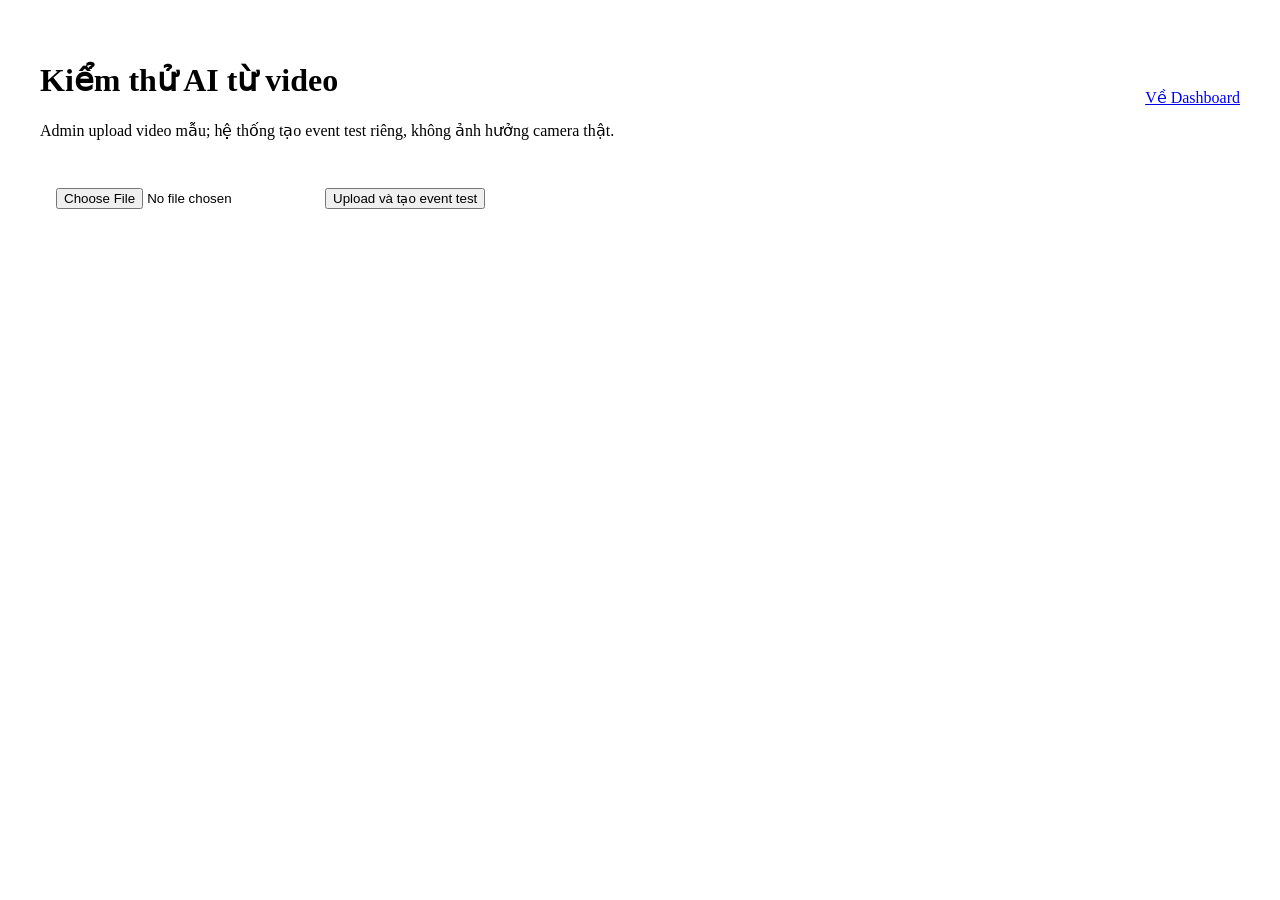
==== CameraAI/templates/test_ai.html @ caaebe2e "feat: add admin manual video AI test workflow" ====
<!DOCTYPE html>
<html lang="vi"><head><meta charset="UTF-8"><meta name="viewport" content="width=device-width,initial-scale=1"><title>Kiểm thử AI video | CameraAI</title><link rel="stylesheet" href="/static/css/style.css"><style>
.test{max-width:1500px;margin:auto;padding:2rem}.head{display:flex;justify-content:space-between;align-items:center;gap:1rem;margin-bottom:1rem}.upload{padding:1rem;background:var(--bg-card);border:1px solid var(--border-color);border-radius:12px;display:flex;gap:1rem;align-items:center;flex-wrap:wrap}.note{color:var(--text-muted)}.workspace{display:grid;grid-template-columns:1.35fr 1fr 1fr;gap:1rem;margin-top:1rem}.panel{background:var(--bg-card);border:1px solid var(--border-color);border-radius:12px;padding:1rem;min-width:0;max-height:70vh;overflow-y:auto}.panel h2{font-size:1rem;margin-bottom:.7rem}.panel p{white-space:pre-wrap;line-height:1.5;color:#dbeafe}.status{color:#a5f3fc;margin-bottom:.8rem}.error{color:#fca5a5}.video{width:100%;aspect-ratio:16/9;background:#000;border-radius:8px}.wide{grid-column:1/-1;border-color:rgba(16,185,129,.35);background:rgba(16,185,129,.07)}.hidden{display:none}@media(max-width:1000px){.test{padding:1rem}.workspace{grid-template-columns:1fr}.wide{grid-column:auto}.head{align-items:flex-start;flex-direction:column}}</style></head>
<body><main class="test"><div class="head"><div><h1>Kiểm thử AI từ video</h1><p class="note">Admin upload video mẫu; hệ thống tạo event test riêng, không ảnh hưởng camera thật.</p></div><a class="btn btn-glass" href="/">Về Dashboard</a></div><form id="upload" class="upload"><input id="file" type="file" accept="video/mp4,video/quicktime,video/x-matroska,video/x-msvideo,video/webm" required><button class="btn btn-primary">Upload và tạo event test</button><span id="uploadStatus" class="note"></span></form><section id="result" class="workspace hidden"><section class="panel"><h2>Video test</h2><video id="player" class="video" controls></video><p id="eventInfo" class="note"></p></section><section class="panel"><h2>Phân tích hình ảnh</h2><button class="btn btn-primary" id="videoBtn">🎬 Phân tích hình ảnh</button><p id="videoStatus" class="status">Chưa chạy</p><p id="videoSummary">-</p><p id="videoError" class="error"></p></section><section class="panel"><h2>Phân tích âm thanh</h2><button class="btn btn-primary" id="audioBtn">🎙 Phân tích âm thanh + LLM</button><p id="audioStatus" class="status">Chưa chạy</p><p id="transcript">-</p><p id="audioError" class="error"></p></section><section class="panel wide"><h2>🤖 LLM gợi ý</h2><p><strong>Kết luận:</strong> <span id="llmSummary">-</span></p><p><strong>Rủi ro:</strong> <span id="llmRisk">-</span></p><p><strong>Hành động:</strong> <span id="llmAction">-</span></p><p><strong>Evidence:</strong> <span id="llmEvidence">-</span></p></section></section></main><script>
let eventId=null,poll=null;const $=id=>document.getElementById(id);const esc=s=>String(s??'');function clipUrl(r){return '/clips/'+r.split('/').map(encodeURIComponent).join('/')}function render(e){const v=e.video_analysis||{},a=e.audio_analysis||{},s=a.suggestion||{};$('videoStatus').textContent=v.status||'Chưa chạy';$('videoSummary').textContent=v.summary||'-';$('videoError').textContent=v.error_message||'';$('audioStatus').textContent=a.status||'Chưa chạy';$('transcript').textContent=a.transcript||'-';$('audioError').textContent=a.error_message||'';$('llmSummary').textContent=s.summary||'Chưa có kết luận LLM.';$('llmRisk').textContent=s.risk_level||'-';$('llmAction').textContent=s.recommended_action||'-';$('llmEvidence').textContent=(s.evidence||[]).map(x=>`${x.source}: ${x.detail}`).join(' | ')||'-'}async function refresh(){if(!eventId)return;const r=await fetch(`/api/events/${eventId}`);if(r.ok)render(await r.json())}function start(){clearInterval(poll);refresh();poll=setInterval(refresh,1500)}$('upload').addEventListener('submit',async e=>{e.preventDefault();const f=$('file').files[0];if(!f)return;$('uploadStatus').textContent='Đang upload…';const body=new FormData();body.append('video',f);const r=await fetch('/api/admin/test-videos/upload',{method:'POST',body});const d=await r.json();if(!r.ok){$('uploadStatus').textContent=d.detail||'Upload lỗi';return}const ev=d.event;eventId=ev.id;$('player').src=clipUrl(ev.clip_filename);$('eventInfo').textContent=`Event test #${ev.id} · ${ev.description}`;$('result').classList.remove('hidden');$('uploadStatus').textContent='Đã tạo event test.';render(ev)});$('videoBtn').onclick=async()=>{await fetch(`/api/events/${eventId}/video-analysis`,{method:'POST'});start()};$('audioBtn').onclick=async()=>{await fetch(`/api/events/${eventId}/audio-analysis`,{method:'POST'});start()};</script></body></html>
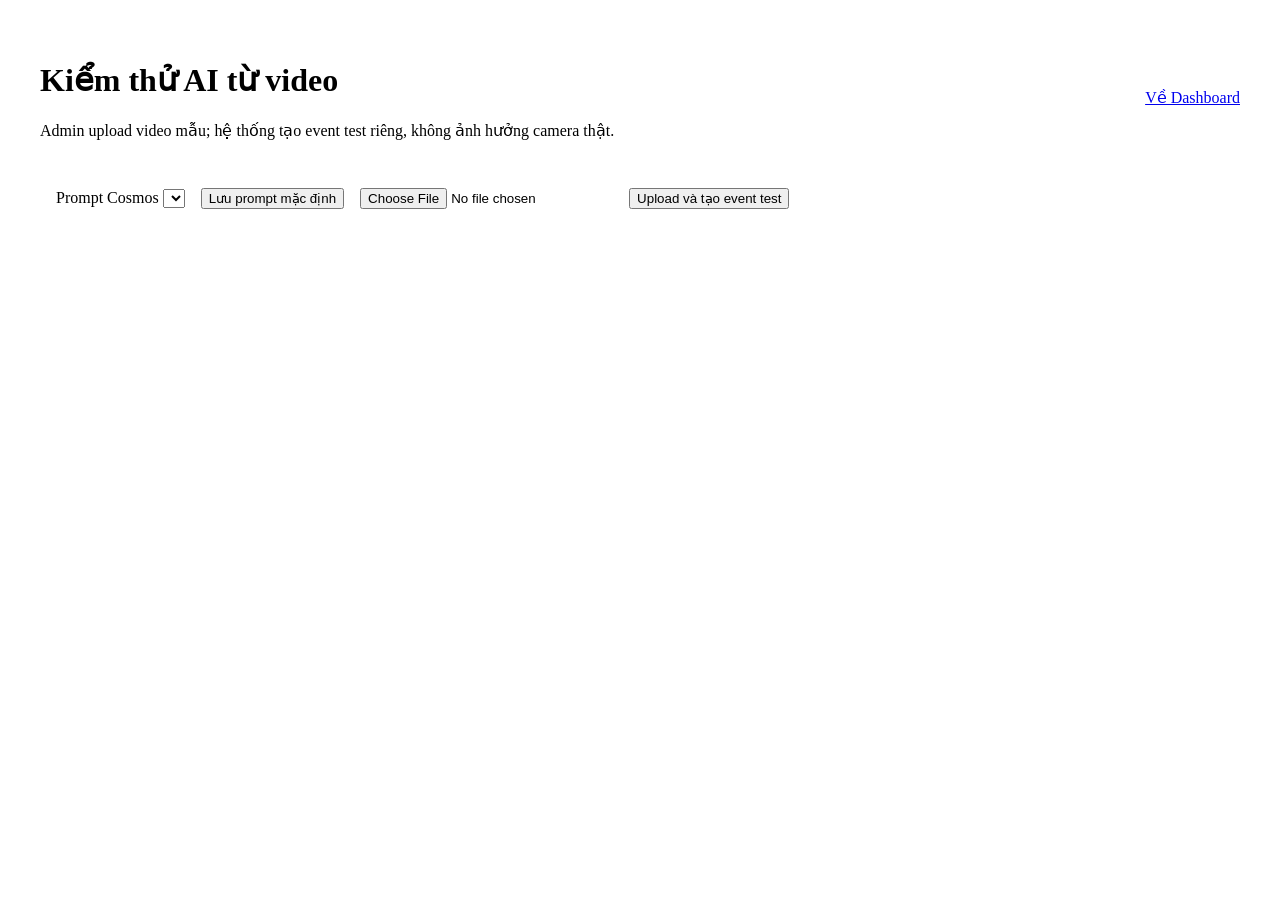
==== commit 9b7b1dc5: "feat: select Cosmos prompt profile from web" ====
--- a/CameraAI/templates/test_ai.html
+++ b/CameraAI/templates/test_ai.html
@@ -1,5 +1,5 @@
 <!DOCTYPE html>
 <html lang="vi"><head><meta charset="UTF-8"><meta name="viewport" content="width=device-width,initial-scale=1"><title>Kiểm thử AI video | CameraAI</title><link rel="stylesheet" href="/static/css/style.css"><style>
 .test{max-width:1500px;margin:auto;padding:2rem}.head{display:flex;justify-content:space-between;align-items:center;gap:1rem;margin-bottom:1rem}.upload{padding:1rem;background:var(--bg-card);border:1px solid var(--border-color);border-radius:12px;display:flex;gap:1rem;align-items:center;flex-wrap:wrap}.note{color:var(--text-muted)}.workspace{display:grid;grid-template-columns:1.35fr 1fr 1fr;gap:1rem;margin-top:1rem}.panel{background:var(--bg-card);border:1px solid var(--border-color);border-radius:12px;padding:1rem;min-width:0;max-height:70vh;overflow-y:auto}.panel h2{font-size:1rem;margin-bottom:.7rem}.panel p{white-space:pre-wrap;line-height:1.5;color:#dbeafe}.status{color:#a5f3fc;margin-bottom:.8rem}.error{color:#fca5a5}.video{width:100%;aspect-ratio:16/9;background:#000;border-radius:8px}.wide{grid-column:1/-1;border-color:rgba(16,185,129,.35);background:rgba(16,185,129,.07)}.hidden{display:none}@media(max-width:1000px){.test{padding:1rem}.workspace{grid-template-columns:1fr}.wide{grid-column:auto}.head{align-items:flex-start;flex-direction:column}}</style></head>
-<body><main class="test"><div class="head"><div><h1>Kiểm thử AI từ video</h1><p class="note">Admin upload video mẫu; hệ thống tạo event test riêng, không ảnh hưởng camera thật.</p></div><a class="btn btn-glass" href="/">Về Dashboard</a></div><form id="upload" class="upload"><input id="file" type="file" accept="video/mp4,video/quicktime,video/x-matroska,video/x-msvideo,video/webm" required><button class="btn btn-primary">Upload và tạo event test</button><span id="uploadStatus" class="note"></span></form><section id="result" class="workspace hidden"><section class="panel"><h2>Video test</h2><video id="player" class="video" controls></video><p id="eventInfo" class="note"></p></section><section class="panel"><h2>Phân tích hình ảnh</h2><button class="btn btn-primary" id="videoBtn">🎬 Phân tích hình ảnh</button><p id="videoStatus" class="status">Chưa chạy</p><p id="videoSummary">-</p><p id="videoError" class="error"></p></section><section class="panel"><h2>Phân tích âm thanh</h2><button class="btn btn-primary" id="audioBtn">🎙 Phân tích âm thanh + LLM</button><p id="audioStatus" class="status">Chưa chạy</p><p id="transcript">-</p><p id="audioError" class="error"></p></section><section class="panel wide"><h2>🤖 LLM gợi ý</h2><p><strong>Kết luận:</strong> <span id="llmSummary">-</span></p><p><strong>Rủi ro:</strong> <span id="llmRisk">-</span></p><p><strong>Hành động:</strong> <span id="llmAction">-</span></p><p><strong>Evidence:</strong> <span id="llmEvidence">-</span></p></section></section></main><script>
-let eventId=null,poll=null;const $=id=>document.getElementById(id);const esc=s=>String(s??'');function clipUrl(r){return '/clips/'+r.split('/').map(encodeURIComponent).join('/')}function render(e){const v=e.video_analysis||{},a=e.audio_analysis||{},s=a.suggestion||{};$('videoStatus').textContent=v.status||'Chưa chạy';$('videoSummary').textContent=v.summary||'-';$('videoError').textContent=v.error_message||'';$('audioStatus').textContent=a.status||'Chưa chạy';$('transcript').textContent=a.transcript||'-';$('audioError').textContent=a.error_message||'';$('llmSummary').textContent=s.summary||'Chưa có kết luận LLM.';$('llmRisk').textContent=s.risk_level||'-';$('llmAction').textContent=s.recommended_action||'-';$('llmEvidence').textContent=(s.evidence||[]).map(x=>`${x.source}: ${x.detail}`).join(' | ')||'-'}async function refresh(){if(!eventId)return;const r=await fetch(`/api/events/${eventId}`);if(r.ok)render(await r.json())}function start(){clearInterval(poll);refresh();poll=setInterval(refresh,1500)}$('upload').addEventListener('submit',async e=>{e.preventDefault();const f=$('file').files[0];if(!f)return;$('uploadStatus').textContent='Đang upload…';const body=new FormData();body.append('video',f);const r=await fetch('/api/admin/test-videos/upload',{method:'POST',body});const d=await r.json();if(!r.ok){$('uploadStatus').textContent=d.detail||'Upload lỗi';return}const ev=d.event;eventId=ev.id;$('player').src=clipUrl(ev.clip_filename);$('eventInfo').textContent=`Event test #${ev.id} · ${ev.description}`;$('result').classList.remove('hidden');$('uploadStatus').textContent='Đã tạo event test.';render(ev)});$('videoBtn').onclick=async()=>{await fetch(`/api/events/${eventId}/video-analysis`,{method:'POST'});start()};$('audioBtn').onclick=async()=>{await fetch(`/api/events/${eventId}/audio-analysis`,{method:'POST'});start()};</script></body></html>
+<body><main class="test"><div class="head"><div><h1>Kiểm thử AI từ video</h1><p class="note">Admin upload video mẫu; hệ thống tạo event test riêng, không ảnh hưởng camera thật.</p></div><a class="btn btn-glass" href="/">Về Dashboard</a></div><form id="upload" class="upload"><label>Prompt Cosmos <select id="promptProfile"></select></label><button type="button" class="btn btn-glass" id="savePrompt">Lưu prompt mặc định</button><input id="file" type="file" accept="video/mp4,video/quicktime,video/x-matroska,video/x-msvideo,video/webm" required><button class="btn btn-primary">Upload và tạo event test</button><span id="uploadStatus" class="note"></span></form><section id="result" class="workspace hidden"><section class="panel"><h2>Video test</h2><video id="player" class="video" controls></video><p id="eventInfo" class="note"></p></section><section class="panel"><h2>Phân tích hình ảnh</h2><button class="btn btn-primary" id="videoBtn">🎬 Phân tích hình ảnh</button><p id="videoStatus" class="status">Chưa chạy</p><p id="videoSummary">-</p><p id="videoError" class="error"></p></section><section class="panel"><h2>Phân tích âm thanh</h2><button class="btn btn-primary" id="audioBtn">🎙 Phân tích âm thanh + LLM</button><p id="audioStatus" class="status">Chưa chạy</p><p id="transcript">-</p><p id="audioError" class="error"></p></section><section class="panel wide"><h2>🤖 LLM gợi ý</h2><p><strong>Kết luận:</strong> <span id="llmSummary">-</span></p><p><strong>Rủi ro:</strong> <span id="llmRisk">-</span></p><p><strong>Hành động:</strong> <span id="llmAction">-</span></p><p><strong>Evidence:</strong> <span id="llmEvidence">-</span></p></section></section></main><script>
+let eventId=null,poll=null;const $=id=>document.getElementById(id);function clipUrl(r){return '/clips/'+r.split('/').map(encodeURIComponent).join('/')}async function loadProfiles(){const r=await fetch('/api/admin/cosmos/prompt-profile');const d=await r.json();if(!r.ok)return;$('promptProfile').innerHTML=d.profiles.map(p=>`<option value="${p}" ${p===d.selected?'selected':''}>${p}</option>`).join('')}$('savePrompt').onclick=async()=>{const profile=$('promptProfile').value;const r=await fetch('/api/admin/cosmos/prompt-profile',{method:'POST',headers:{'Content-Type':'application/json'},body:JSON.stringify({profile})});const d=await r.json();$('uploadStatus').textContent=r.ok?`Đã lưu prompt Cosmos: ${d.selected}`:(d.detail||'Không thể lưu prompt')};loadProfiles();function render(e){const v=e.video_analysis||{},a=e.audio_analysis||{},s=a.suggestion||{};$('videoStatus').textContent=v.status||'Chưa chạy';$('videoSummary').textContent=v.summary||'-';$('videoError').textContent=v.error_message||'';$('audioStatus').textContent=a.status||'Chưa chạy';$('transcript').textContent=a.transcript||'-';$('audioError').textContent=a.error_message||'';$('llmSummary').textContent=s.summary||'Chưa có kết luận LLM.';$('llmRisk').textContent=s.risk_level||'-';$('llmAction').textContent=s.recommended_action||'-';$('llmEvidence').textContent=(s.evidence||[]).map(x=>`${x.source}: ${x.detail}`).join(' | ')||'-'}async function refresh(){if(!eventId)return;const r=await fetch(`/api/events/${eventId}`);if(r.ok)render(await r.json())}function start(){clearInterval(poll);refresh();poll=setInterval(refresh,1500)}$('upload').addEventListener('submit',async e=>{e.preventDefault();const f=$('file').files[0];if(!f)return;$('uploadStatus').textContent='Đang upload…';const body=new FormData();body.append('video',f);const r=await fetch('/api/admin/test-videos/upload',{method:'POST',body});const d=await r.json();if(!r.ok){$('uploadStatus').textContent=d.detail||'Upload lỗi';return}const ev=d.event;eventId=ev.id;$('player').src=clipUrl(ev.clip_filename);$('eventInfo').textContent=`Event test #${ev.id} · ${ev.description}`;$('result').classList.remove('hidden');$('uploadStatus').textContent='Đã tạo event test.';render(ev)});$('videoBtn').onclick=async()=>{await fetch(`/api/events/${eventId}/video-analysis`,{method:'POST'});start()};$('audioBtn').onclick=async()=>{await fetch(`/api/events/${eventId}/audio-analysis`,{method:'POST'});start()};</script></body></html>
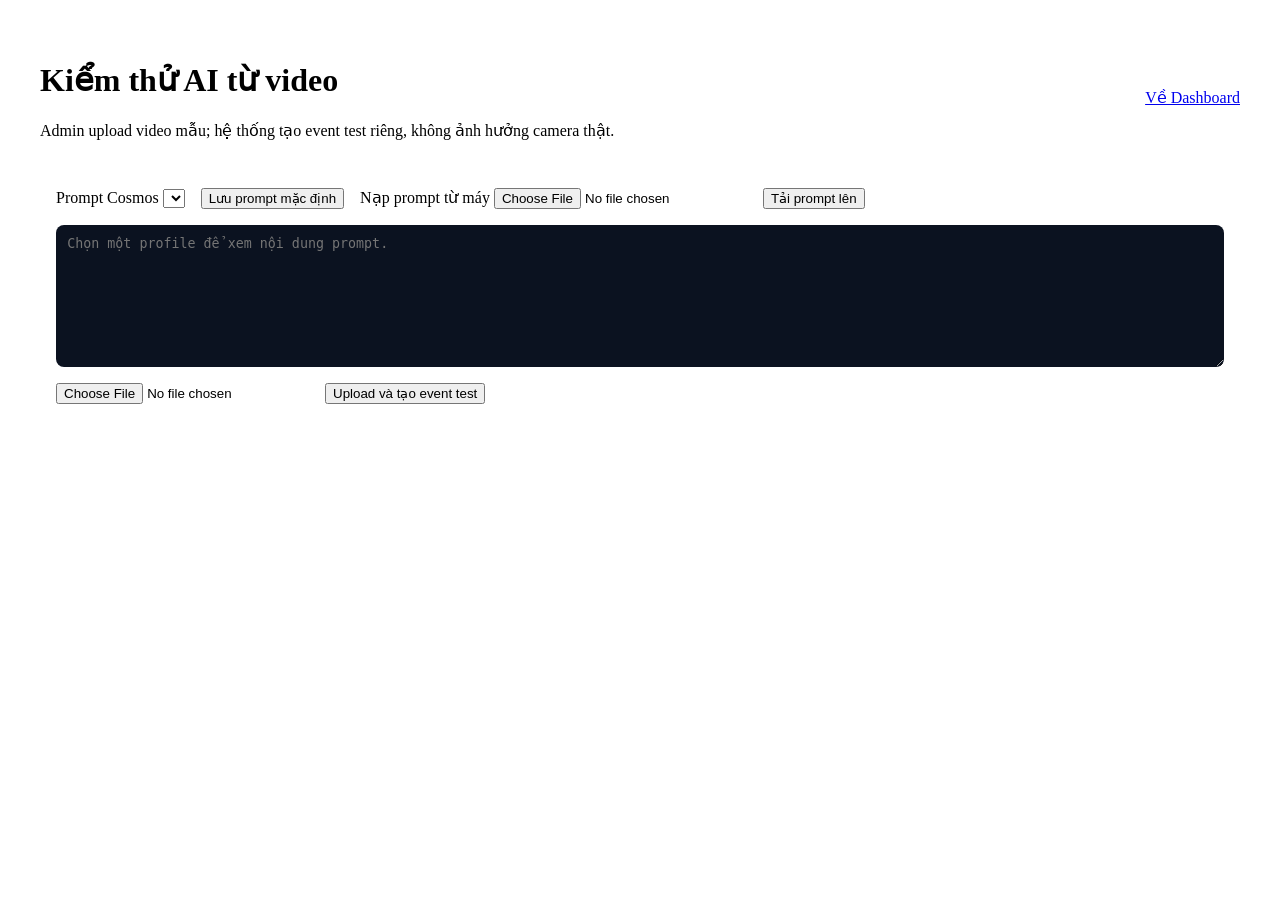
==== commit c9d141c9: "feat: manage Cosmos prompt profiles from test page" ====
--- a/CameraAI/templates/test_ai.html
+++ b/CameraAI/templates/test_ai.html
@@ -1,5 +1,5 @@
 <!DOCTYPE html>
 <html lang="vi"><head><meta charset="UTF-8"><meta name="viewport" content="width=device-width,initial-scale=1"><title>Kiểm thử AI video | CameraAI</title><link rel="stylesheet" href="/static/css/style.css"><style>
-.test{max-width:1500px;margin:auto;padding:2rem}.head{display:flex;justify-content:space-between;align-items:center;gap:1rem;margin-bottom:1rem}.upload{padding:1rem;background:var(--bg-card);border:1px solid var(--border-color);border-radius:12px;display:flex;gap:1rem;align-items:center;flex-wrap:wrap}.note{color:var(--text-muted)}.workspace{display:grid;grid-template-columns:1.35fr 1fr 1fr;gap:1rem;margin-top:1rem}.panel{background:var(--bg-card);border:1px solid var(--border-color);border-radius:12px;padding:1rem;min-width:0;max-height:70vh;overflow-y:auto}.panel h2{font-size:1rem;margin-bottom:.7rem}.panel p{white-space:pre-wrap;line-height:1.5;color:#dbeafe}.status{color:#a5f3fc;margin-bottom:.8rem}.error{color:#fca5a5}.video{width:100%;aspect-ratio:16/9;background:#000;border-radius:8px}.wide{grid-column:1/-1;border-color:rgba(16,185,129,.35);background:rgba(16,185,129,.07)}.hidden{display:none}@media(max-width:1000px){.test{padding:1rem}.workspace{grid-template-columns:1fr}.wide{grid-column:auto}.head{align-items:flex-start;flex-direction:column}}</style></head>
-<body><main class="test"><div class="head"><div><h1>Kiểm thử AI từ video</h1><p class="note">Admin upload video mẫu; hệ thống tạo event test riêng, không ảnh hưởng camera thật.</p></div><a class="btn btn-glass" href="/">Về Dashboard</a></div><form id="upload" class="upload"><label>Prompt Cosmos <select id="promptProfile"></select></label><button type="button" class="btn btn-glass" id="savePrompt">Lưu prompt mặc định</button><input id="file" type="file" accept="video/mp4,video/quicktime,video/x-matroska,video/x-msvideo,video/webm" required><button class="btn btn-primary">Upload và tạo event test</button><span id="uploadStatus" class="note"></span></form><section id="result" class="workspace hidden"><section class="panel"><h2>Video test</h2><video id="player" class="video" controls></video><p id="eventInfo" class="note"></p></section><section class="panel"><h2>Phân tích hình ảnh</h2><button class="btn btn-primary" id="videoBtn">🎬 Phân tích hình ảnh</button><p id="videoStatus" class="status">Chưa chạy</p><p id="videoSummary">-</p><p id="videoError" class="error"></p></section><section class="panel"><h2>Phân tích âm thanh</h2><button class="btn btn-primary" id="audioBtn">🎙 Phân tích âm thanh + LLM</button><p id="audioStatus" class="status">Chưa chạy</p><p id="transcript">-</p><p id="audioError" class="error"></p></section><section class="panel wide"><h2>🤖 LLM gợi ý</h2><p><strong>Kết luận:</strong> <span id="llmSummary">-</span></p><p><strong>Rủi ro:</strong> <span id="llmRisk">-</span></p><p><strong>Hành động:</strong> <span id="llmAction">-</span></p><p><strong>Evidence:</strong> <span id="llmEvidence">-</span></p></section></section></main><script>
-let eventId=null,poll=null;const $=id=>document.getElementById(id);function clipUrl(r){return '/clips/'+r.split('/').map(encodeURIComponent).join('/')}async function loadProfiles(){const r=await fetch('/api/admin/cosmos/prompt-profile');const d=await r.json();if(!r.ok)return;$('promptProfile').innerHTML=d.profiles.map(p=>`<option value="${p}" ${p===d.selected?'selected':''}>${p}</option>`).join('')}$('savePrompt').onclick=async()=>{const profile=$('promptProfile').value;const r=await fetch('/api/admin/cosmos/prompt-profile',{method:'POST',headers:{'Content-Type':'application/json'},body:JSON.stringify({profile})});const d=await r.json();$('uploadStatus').textContent=r.ok?`Đã lưu prompt Cosmos: ${d.selected}`:(d.detail||'Không thể lưu prompt')};loadProfiles();function render(e){const v=e.video_analysis||{},a=e.audio_analysis||{},s=a.suggestion||{};$('videoStatus').textContent=v.status||'Chưa chạy';$('videoSummary').textContent=v.summary||'-';$('videoError').textContent=v.error_message||'';$('audioStatus').textContent=a.status||'Chưa chạy';$('transcript').textContent=a.transcript||'-';$('audioError').textContent=a.error_message||'';$('llmSummary').textContent=s.summary||'Chưa có kết luận LLM.';$('llmRisk').textContent=s.risk_level||'-';$('llmAction').textContent=s.recommended_action||'-';$('llmEvidence').textContent=(s.evidence||[]).map(x=>`${x.source}: ${x.detail}`).join(' | ')||'-'}async function refresh(){if(!eventId)return;const r=await fetch(`/api/events/${eventId}`);if(r.ok)render(await r.json())}function start(){clearInterval(poll);refresh();poll=setInterval(refresh,1500)}$('upload').addEventListener('submit',async e=>{e.preventDefault();const f=$('file').files[0];if(!f)return;$('uploadStatus').textContent='Đang upload…';const body=new FormData();body.append('video',f);const r=await fetch('/api/admin/test-videos/upload',{method:'POST',body});const d=await r.json();if(!r.ok){$('uploadStatus').textContent=d.detail||'Upload lỗi';return}const ev=d.event;eventId=ev.id;$('player').src=clipUrl(ev.clip_filename);$('eventInfo').textContent=`Event test #${ev.id} · ${ev.description}`;$('result').classList.remove('hidden');$('uploadStatus').textContent='Đã tạo event test.';render(ev)});$('videoBtn').onclick=async()=>{await fetch(`/api/events/${eventId}/video-analysis`,{method:'POST'});start()};$('audioBtn').onclick=async()=>{await fetch(`/api/events/${eventId}/audio-analysis`,{method:'POST'});start()};</script></body></html>
+.test{max-width:1500px;margin:auto;padding:2rem}.head{display:flex;justify-content:space-between;align-items:center;gap:1rem;margin-bottom:1rem}.upload{padding:1rem;background:var(--bg-card);border:1px solid var(--border-color);border-radius:12px;display:flex;gap:1rem;align-items:center;flex-wrap:wrap}.prompt-preview{width:100%;min-height:120px;background:#0b1220;color:#dbeafe;border:1px solid var(--border-color);border-radius:8px;padding:.7rem;font-family:ui-monospace,monospace}.note{color:var(--text-muted)}.workspace{display:grid;grid-template-columns:1.35fr 1fr 1fr;gap:1rem;margin-top:1rem}.panel{background:var(--bg-card);border:1px solid var(--border-color);border-radius:12px;padding:1rem;min-width:0;max-height:70vh;overflow-y:auto}.panel h2{font-size:1rem;margin-bottom:.7rem}.panel p{white-space:pre-wrap;line-height:1.5;color:#dbeafe}.status{color:#a5f3fc;margin-bottom:.8rem}.error{color:#fca5a5}.video{width:100%;aspect-ratio:16/9;background:#000;border-radius:8px}.wide{grid-column:1/-1;border-color:rgba(16,185,129,.35);background:rgba(16,185,129,.07)}.hidden{display:none}@media(max-width:1000px){.test{padding:1rem}.workspace{grid-template-columns:1fr}.wide{grid-column:auto}.head{align-items:flex-start;flex-direction:column}}</style></head>
+<body><main class="test"><div class="head"><div><h1>Kiểm thử AI từ video</h1><p class="note">Admin upload video mẫu; hệ thống tạo event test riêng, không ảnh hưởng camera thật.</p></div><a class="btn btn-glass" href="/">Về Dashboard</a></div><form id="upload" class="upload"><label>Prompt Cosmos <select id="promptProfile"></select></label><button type="button" class="btn btn-glass" id="savePrompt">Lưu prompt mặc định</button><label>Nạp prompt từ máy <input id="promptFile" type="file" accept="text/plain,.txt"></label><button type="button" class="btn btn-glass" id="uploadPrompt">Tải prompt lên</button><textarea id="promptPreview" class="prompt-preview" readonly placeholder="Chọn một profile để xem nội dung prompt."></textarea><input id="file" type="file" accept="video/mp4,video/quicktime,video/x-matroska,video/x-msvideo,video/webm" required><button class="btn btn-primary">Upload và tạo event test</button><span id="uploadStatus" class="note"></span></form><section id="result" class="workspace hidden"><section class="panel"><h2>Video test</h2><video id="player" class="video" controls></video><p id="eventInfo" class="note"></p></section><section class="panel"><h2>Phân tích hình ảnh</h2><button class="btn btn-primary" id="videoBtn">🎬 Phân tích hình ảnh</button><p id="videoStatus" class="status">Chưa chạy</p><p id="videoSummary">-</p><p id="videoError" class="error"></p></section><section class="panel"><h2>Phân tích âm thanh</h2><button class="btn btn-primary" id="audioBtn">🎙 Phân tích âm thanh + LLM</button><p id="audioStatus" class="status">Chưa chạy</p><p id="transcript">-</p><p id="audioError" class="error"></p></section><section class="panel wide"><h2>🤖 LLM gợi ý</h2><p><strong>Kết luận:</strong> <span id="llmSummary">-</span></p><p><strong>Rủi ro:</strong> <span id="llmRisk">-</span></p><p><strong>Hành động:</strong> <span id="llmAction">-</span></p><p><strong>Evidence:</strong> <span id="llmEvidence">-</span></p></section></section></main><script>
+let eventId=null,poll=null;const $=id=>document.getElementById(id);function clipUrl(r){return '/clips/'+r.split('/').map(encodeURIComponent).join('/')}async function previewProfile(){const profile=$('promptProfile').value;if(!profile)return;const r=await fetch(`/api/admin/cosmos/prompt-profiles/${encodeURIComponent(profile)}`);const d=await r.json();$('promptPreview').value=r.ok?d.text:(d.detail||'Không thể tải nội dung prompt.')}async function loadProfiles(selected){const r=await fetch('/api/admin/cosmos/prompt-profile');const d=await r.json();if(!r.ok)return;const active=selected||d.selected;$('promptProfile').innerHTML=d.profiles.map(p=>`<option value="${p}" ${p===active?'selected':''}>${p}</option>`).join('');await previewProfile()}$('promptProfile').onchange=previewProfile;$('savePrompt').onclick=async()=>{const profile=$('promptProfile').value;const r=await fetch('/api/admin/cosmos/prompt-profile',{method:'POST',headers:{'Content-Type':'application/json'},body:JSON.stringify({profile})});const d=await r.json();$('uploadStatus').textContent=r.ok?`Đã lưu prompt Cosmos: ${d.selected}`:(d.detail||'Không thể lưu prompt')};$('uploadPrompt').onclick=async()=>{const file=$('promptFile').files[0];if(!file){$('uploadStatus').textContent='Hãy chọn một file .txt trước.';return}const body=new FormData();body.append('prompt_file',file);$('uploadStatus').textContent='Đang tải prompt lên…';const r=await fetch('/api/admin/cosmos/prompt-profiles/upload',{method:'POST',body});const d=await r.json();if(!r.ok){$('uploadStatus').textContent=d.detail||'Không thể tải prompt';return}$('uploadStatus').textContent=`Đã tải ${d.profile}. Bấm Lưu prompt mặc định để áp dụng.`;await loadProfiles(d.profile)};loadProfiles();function render(e){const v=e.video_analysis||{},a=e.audio_analysis||{},s=a.suggestion||{};$('videoStatus').textContent=v.status||'Chưa chạy';$('videoSummary').textContent=v.summary||'-';$('videoError').textContent=v.error_message||'';$('audioStatus').textContent=a.status||'Chưa chạy';$('transcript').textContent=a.transcript||'-';$('audioError').textContent=a.error_message||'';$('llmSummary').textContent=s.summary||'Chưa có kết luận LLM.';$('llmRisk').textContent=s.risk_level||'-';$('llmAction').textContent=s.recommended_action||'-';$('llmEvidence').textContent=(s.evidence||[]).map(x=>`${x.source}: ${x.detail}`).join(' | ')||'-'}async function refresh(){if(!eventId)return;const r=await fetch(`/api/events/${eventId}`);if(r.ok)render(await r.json())}function start(){clearInterval(poll);refresh();poll=setInterval(refresh,1500)}$('upload').addEventListener('submit',async e=>{e.preventDefault();const f=$('file').files[0];if(!f)return;$('uploadStatus').textContent='Đang upload…';const body=new FormData();body.append('video',f);const r=await fetch('/api/admin/test-videos/upload',{method:'POST',body});const d=await r.json();if(!r.ok){$('uploadStatus').textContent=d.detail||'Upload lỗi';return}const ev=d.event;eventId=ev.id;$('player').src=clipUrl(ev.clip_filename);$('eventInfo').textContent=`Event test #${ev.id} · ${ev.description}`;$('result').classList.remove('hidden');$('uploadStatus').textContent='Đã tạo event test.';render(ev)});$('videoBtn').onclick=async()=>{await fetch(`/api/events/${eventId}/video-analysis`,{method:'POST'});start()};$('audioBtn').onclick=async()=>{await fetch(`/api/events/${eventId}/audio-analysis`,{method:'POST'});start()};</script></body></html>
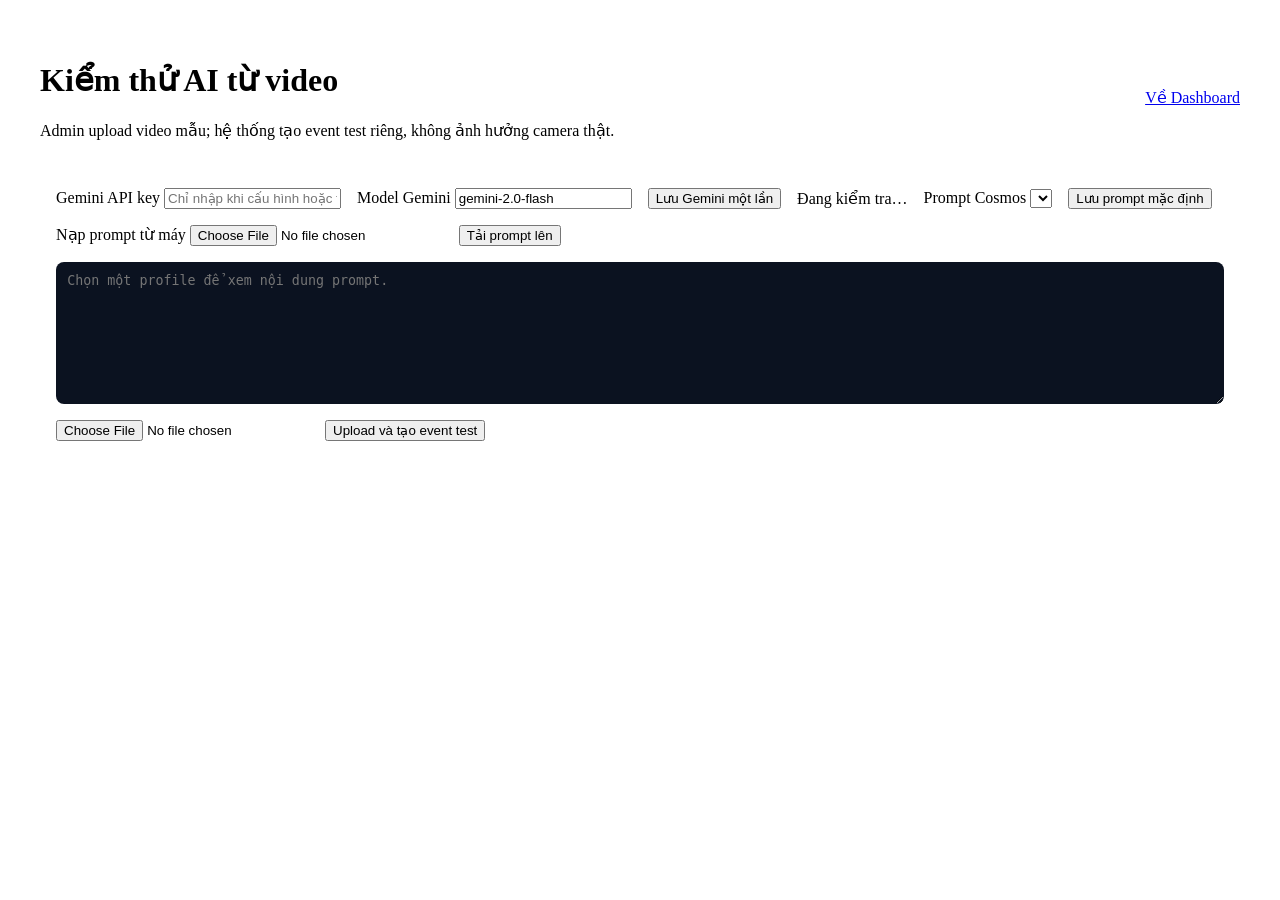
==== commit f92384ec: "feat: add persistent Gemini synthesis controls" ====
--- a/CameraAI/templates/test_ai.html
+++ b/CameraAI/templates/test_ai.html
@@ -1,5 +1,5 @@
 <!DOCTYPE html>
 <html lang="vi"><head><meta charset="UTF-8"><meta name="viewport" content="width=device-width,initial-scale=1"><title>Kiểm thử AI video | CameraAI</title><link rel="stylesheet" href="/static/css/style.css"><style>
 .test{max-width:1500px;margin:auto;padding:2rem}.head{display:flex;justify-content:space-between;align-items:center;gap:1rem;margin-bottom:1rem}.upload{padding:1rem;background:var(--bg-card);border:1px solid var(--border-color);border-radius:12px;display:flex;gap:1rem;align-items:center;flex-wrap:wrap}.prompt-preview{width:100%;min-height:120px;background:#0b1220;color:#dbeafe;border:1px solid var(--border-color);border-radius:8px;padding:.7rem;font-family:ui-monospace,monospace}.note{color:var(--text-muted)}.workspace{display:grid;grid-template-columns:1.35fr 1fr 1fr;gap:1rem;margin-top:1rem}.panel{background:var(--bg-card);border:1px solid var(--border-color);border-radius:12px;padding:1rem;min-width:0;max-height:70vh;overflow-y:auto}.panel h2{font-size:1rem;margin-bottom:.7rem}.panel p{white-space:pre-wrap;line-height:1.5;color:#dbeafe}.status{color:#a5f3fc;margin-bottom:.8rem}.error{color:#fca5a5}.video{width:100%;aspect-ratio:16/9;background:#000;border-radius:8px}.wide{grid-column:1/-1;border-color:rgba(16,185,129,.35);background:rgba(16,185,129,.07)}.hidden{display:none}@media(max-width:1000px){.test{padding:1rem}.workspace{grid-template-columns:1fr}.wide{grid-column:auto}.head{align-items:flex-start;flex-direction:column}}</style></head>
-<body><main class="test"><div class="head"><div><h1>Kiểm thử AI từ video</h1><p class="note">Admin upload video mẫu; hệ thống tạo event test riêng, không ảnh hưởng camera thật.</p></div><a class="btn btn-glass" href="/">Về Dashboard</a></div><form id="upload" class="upload"><label>Prompt Cosmos <select id="promptProfile"></select></label><button type="button" class="btn btn-glass" id="savePrompt">Lưu prompt mặc định</button><label>Nạp prompt từ máy <input id="promptFile" type="file" accept="text/plain,.txt"></label><button type="button" class="btn btn-glass" id="uploadPrompt">Tải prompt lên</button><textarea id="promptPreview" class="prompt-preview" readonly placeholder="Chọn một profile để xem nội dung prompt."></textarea><input id="file" type="file" accept="video/mp4,video/quicktime,video/x-matroska,video/x-msvideo,video/webm" required><button class="btn btn-primary">Upload và tạo event test</button><span id="uploadStatus" class="note"></span></form><section id="result" class="workspace hidden"><section class="panel"><h2>Video test</h2><video id="player" class="video" controls></video><p id="eventInfo" class="note"></p></section><section class="panel"><h2>Phân tích hình ảnh</h2><button class="btn btn-primary" id="videoBtn">🎬 Phân tích hình ảnh</button><p id="videoStatus" class="status">Chưa chạy</p><p id="videoSummary">-</p><p id="videoError" class="error"></p></section><section class="panel"><h2>Phân tích âm thanh</h2><button class="btn btn-primary" id="audioBtn">🎙 Phân tích âm thanh + LLM</button><p id="audioStatus" class="status">Chưa chạy</p><p id="transcript">-</p><p id="audioError" class="error"></p></section><section class="panel wide"><h2>🤖 LLM gợi ý</h2><p><strong>Kết luận:</strong> <span id="llmSummary">-</span></p><p><strong>Rủi ro:</strong> <span id="llmRisk">-</span></p><p><strong>Hành động:</strong> <span id="llmAction">-</span></p><p><strong>Evidence:</strong> <span id="llmEvidence">-</span></p></section></section></main><script>
-let eventId=null,poll=null;const $=id=>document.getElementById(id);function clipUrl(r){return '/clips/'+r.split('/').map(encodeURIComponent).join('/')}async function previewProfile(){const profile=$('promptProfile').value;if(!profile)return;const r=await fetch(`/api/admin/cosmos/prompt-profiles/${encodeURIComponent(profile)}`);const d=await r.json();$('promptPreview').value=r.ok?d.text:(d.detail||'Không thể tải nội dung prompt.')}async function loadProfiles(selected){const r=await fetch('/api/admin/cosmos/prompt-profile');const d=await r.json();if(!r.ok)return;const active=selected||d.selected;$('promptProfile').innerHTML=d.profiles.map(p=>`<option value="${p}" ${p===active?'selected':''}>${p}</option>`).join('');await previewProfile()}$('promptProfile').onchange=previewProfile;$('savePrompt').onclick=async()=>{const profile=$('promptProfile').value;const r=await fetch('/api/admin/cosmos/prompt-profile',{method:'POST',headers:{'Content-Type':'application/json'},body:JSON.stringify({profile})});const d=await r.json();$('uploadStatus').textContent=r.ok?`Đã lưu prompt Cosmos: ${d.selected}`:(d.detail||'Không thể lưu prompt')};$('uploadPrompt').onclick=async()=>{const file=$('promptFile').files[0];if(!file){$('uploadStatus').textContent='Hãy chọn một file .txt trước.';return}const body=new FormData();body.append('prompt_file',file);$('uploadStatus').textContent='Đang tải prompt lên…';const r=await fetch('/api/admin/cosmos/prompt-profiles/upload',{method:'POST',body});const d=await r.json();if(!r.ok){$('uploadStatus').textContent=d.detail||'Không thể tải prompt';return}$('uploadStatus').textContent=`Đã tải ${d.profile}. Bấm Lưu prompt mặc định để áp dụng.`;await loadProfiles(d.profile)};loadProfiles();function render(e){const v=e.video_analysis||{},a=e.audio_analysis||{},s=a.suggestion||{};$('videoStatus').textContent=v.status||'Chưa chạy';$('videoSummary').textContent=v.summary||'-';$('videoError').textContent=v.error_message||'';$('audioStatus').textContent=a.status||'Chưa chạy';$('transcript').textContent=a.transcript||'-';$('audioError').textContent=a.error_message||'';$('llmSummary').textContent=s.summary||'Chưa có kết luận LLM.';$('llmRisk').textContent=s.risk_level||'-';$('llmAction').textContent=s.recommended_action||'-';$('llmEvidence').textContent=(s.evidence||[]).map(x=>`${x.source}: ${x.detail}`).join(' | ')||'-'}async function refresh(){if(!eventId)return;const r=await fetch(`/api/events/${eventId}`);if(r.ok)render(await r.json())}function start(){clearInterval(poll);refresh();poll=setInterval(refresh,1500)}$('upload').addEventListener('submit',async e=>{e.preventDefault();const f=$('file').files[0];if(!f)return;$('uploadStatus').textContent='Đang upload…';const body=new FormData();body.append('video',f);const r=await fetch('/api/admin/test-videos/upload',{method:'POST',body});const d=await r.json();if(!r.ok){$('uploadStatus').textContent=d.detail||'Upload lỗi';return}const ev=d.event;eventId=ev.id;$('player').src=clipUrl(ev.clip_filename);$('eventInfo').textContent=`Event test #${ev.id} · ${ev.description}`;$('result').classList.remove('hidden');$('uploadStatus').textContent='Đã tạo event test.';render(ev)});$('videoBtn').onclick=async()=>{await fetch(`/api/events/${eventId}/video-analysis`,{method:'POST'});start()};$('audioBtn').onclick=async()=>{await fetch(`/api/events/${eventId}/audio-analysis`,{method:'POST'});start()};</script></body></html>
+<body><main class="test"><div class="head"><div><h1>Kiểm thử AI từ video</h1><p class="note">Admin upload video mẫu; hệ thống tạo event test riêng, không ảnh hưởng camera thật.</p></div><a class="btn btn-glass" href="/">Về Dashboard</a></div><form id="upload" class="upload"><label>Gemini API key <input id="geminiKey" type="password" autocomplete="new-password" placeholder="Chỉ nhập khi cấu hình hoặc thay khóa"></label><label>Model Gemini <input id="geminiModel" value="gemini-2.0-flash"></label><button type="button" class="btn btn-glass" id="saveGemini">Lưu Gemini một lần</button><span id="geminiStatus" class="note">Đang kiểm tra…</span><label>Prompt Cosmos <select id="promptProfile"></select></label><button type="button" class="btn btn-glass" id="savePrompt">Lưu prompt mặc định</button><label>Nạp prompt từ máy <input id="promptFile" type="file" accept="text/plain,.txt"></label><button type="button" class="btn btn-glass" id="uploadPrompt">Tải prompt lên</button><textarea id="promptPreview" class="prompt-preview" readonly placeholder="Chọn một profile để xem nội dung prompt."></textarea><input id="file" type="file" accept="video/mp4,video/quicktime,video/x-matroska,video/x-msvideo,video/webm" required><button class="btn btn-primary">Upload và tạo event test</button><span id="uploadStatus" class="note"></span></form><section id="result" class="workspace hidden"><section class="panel"><h2>Video test</h2><video id="player" class="video" controls></video><p id="eventInfo" class="note"></p></section><section class="panel"><h2>Phân tích hình ảnh</h2><label>Số frame mỗi đoạn <input id="frameCount" type="number" min="4" max="12" value="8"></label><p class="note">4–12 frame/đoạn 10 giây. Nhiều frame hơn: kỹ hơn nhưng chậm hơn.</p><button class="btn btn-primary" id="videoBtn">🎬 Phân tích hình ảnh</button><p id="videoStatus" class="status">Chưa chạy</p><p id="videoSummary">-</p><p id="videoError" class="error"></p></section><section class="panel"><h2>Phân tích âm thanh</h2><button class="btn btn-primary" id="audioBtn">🎙 Phân tích âm thanh</button><p id="audioStatus" class="status">Chưa chạy</p><p id="transcript">-</p><p id="audioError" class="error"></p></section><section class="panel wide"><h2>🤖 Gemini tổng hợp hình ảnh + âm thanh</h2><button class="btn btn-primary" id="llmBtn">✨ Tổng hợp Gemini</button><span id="llmStatus" class="status"> Chưa chạy</span><p><strong>Kết luận:</strong> <span id="llmSummary">-</span></p><p><strong>Rủi ro:</strong> <span id="llmRisk">-</span></p><p><strong>Hành động:</strong> <span id="llmAction">-</span></p><p><strong>Evidence:</strong> <span id="llmEvidence">-</span></p></section></section></main><script>
+let eventId=null,poll=null;const $=id=>document.getElementById(id);function clipUrl(r){return '/clips/'+r.split('/').map(encodeURIComponent).join('/')}async function loadGemini(){const r=await fetch('/api/admin/gemini-config');const d=await r.json();if(r.ok){$('geminiModel').value=d.model;$('geminiStatus').textContent=d.configured?`Đã cấu hình (${d.source})`:'Chưa cấu hình';}}$('saveGemini').onclick=async()=>{const api_key=$('geminiKey').value.trim();if(!api_key){$('geminiStatus').textContent='Hãy nhập API key Gemini.';return}$('geminiStatus').textContent='Đang lưu…';const r=await fetch('/api/admin/gemini-config',{method:'POST',headers:{'Content-Type':'application/json'},body:JSON.stringify({api_key,model:$('geminiModel').value.trim()})});const d=await r.json();$('geminiKey').value='';$('geminiStatus').textContent=r.ok?`Đã cấu hình (${d.model})`:(d.detail||'Không thể lưu Gemini')};function previewProfile(){const profile=$('promptProfile').value;if(!profile)return;return fetch(`/api/admin/cosmos/prompt-profiles/${encodeURIComponent(profile)}`).then(async r=>{const d=await r.json();$('promptPreview').value=r.ok?d.text:(d.detail||'Không thể tải nội dung prompt.')})}async function loadProfiles(selected){const r=await fetch('/api/admin/cosmos/prompt-profile');const d=await r.json();if(!r.ok)return;const active=selected||d.selected;$('promptProfile').innerHTML=d.profiles.map(p=>`<option value="${p}" ${p===active?'selected':''}>${p}</option>`).join('');await previewProfile()}$('promptProfile').onchange=previewProfile;$('savePrompt').onclick=async()=>{const profile=$('promptProfile').value;const r=await fetch('/api/admin/cosmos/prompt-profile',{method:'POST',headers:{'Content-Type':'application/json'},body:JSON.stringify({profile})});const d=await r.json();$('uploadStatus').textContent=r.ok?`Đã lưu prompt Cosmos: ${d.selected}`:(d.detail||'Không thể lưu prompt')};$('uploadPrompt').onclick=async()=>{const file=$('promptFile').files[0];if(!file){$('uploadStatus').textContent='Hãy chọn một file .txt trước.';return}const body=new FormData();body.append('prompt_file',file);$('uploadStatus').textContent='Đang tải prompt lên…';const r=await fetch('/api/admin/cosmos/prompt-profiles/upload',{method:'POST',body});const d=await r.json();if(!r.ok){$('uploadStatus').textContent=d.detail||'Không thể tải prompt';return}$('uploadStatus').textContent=`Đã tải ${d.profile}. Bấm Lưu prompt mặc định để áp dụng.`;await loadProfiles(d.profile)};loadGemini();loadProfiles();function render(e){const v=e.video_analysis||{},a=e.audio_analysis||{},s=a.suggestion||{};$('videoStatus').textContent=v.status||'Chưa chạy';$('videoSummary').textContent=v.summary||'-';$('videoError').textContent=v.error_message||'';$('audioStatus').textContent=a.status||'Chưa chạy';$('transcript').textContent=a.transcript||'-';$('audioError').textContent=a.error_message||'';$('llmSummary').textContent=s.summary||'Chưa có kết luận LLM.';$('llmRisk').textContent=s.risk_level||'-';$('llmAction').textContent=s.recommended_action||'-';$('llmEvidence').textContent=(s.evidence||[]).map(x=>`${x.source}: ${x.detail}`).join(' | ')||'-';if(s.summary)$('llmStatus').textContent='Hoàn tất'}async function refresh(){if(!eventId)return;const r=await fetch(`/api/events/${eventId}`);if(r.ok)render(await r.json())}function start(){clearInterval(poll);refresh();poll=setInterval(refresh,1500)}$('upload').addEventListener('submit',async e=>{e.preventDefault();const f=$('file').files[0];if(!f)return;$('uploadStatus').textContent='Đang upload…';const body=new FormData();body.append('video',f);const r=await fetch('/api/admin/test-videos/upload',{method:'POST',body});const d=await r.json();if(!r.ok){$('uploadStatus').textContent=d.detail||'Upload lỗi';return}const ev=d.event;eventId=ev.id;$('player').src=clipUrl(ev.clip_filename);$('eventInfo').textContent=`Event test #${ev.id} · ${ev.description}`;$('result').classList.remove('hidden');$('uploadStatus').textContent='Đã tạo event test.';render(ev)});$('videoBtn').onclick=async()=>{const max_frames_per_window=Number($('frameCount').value);if(!Number.isInteger(max_frames_per_window)||max_frames_per_window<4||max_frames_per_window>12){$('videoError').textContent='Chọn số frame từ 4 đến 12.';return}$('videoError').textContent='';await fetch(`/api/events/${eventId}/video-analysis`,{method:'POST',headers:{'Content-Type':'application/json'},body:JSON.stringify({max_frames_per_window})});start()};$('audioBtn').onclick=async()=>{await fetch(`/api/events/${eventId}/audio-analysis`,{method:'POST'});start()};$('llmBtn').onclick=async()=>{if(!eventId)return;$('llmStatus').textContent=' Đang tổng hợp…';const r=await fetch(`/api/events/${eventId}/llm-analysis`,{method:'POST'});const d=await r.json();if(!r.ok){$('llmStatus').textContent=' '+(d.detail||d.error||'Lỗi Gemini');return}$('llmStatus').textContent=` Hoàn tất (${d.model})`;await refresh()};</script></body></html>
